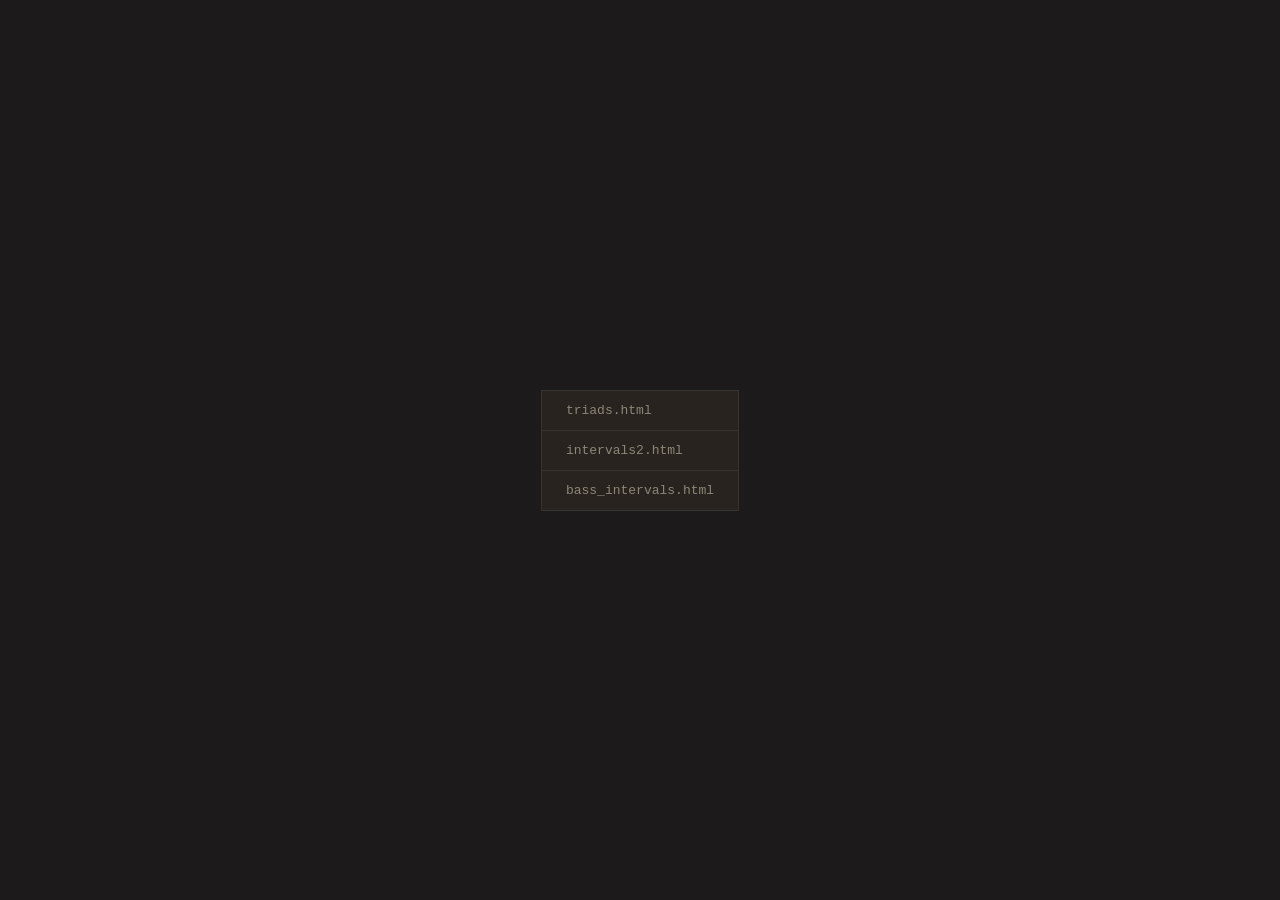
==== index.html @ f11eded4 "add a barebones index page" ====
<!DOCTYPE html>
<html lang="en">
<head>
  <meta charset="UTF-8">
  <meta name="viewport" content="width=device-width, initial-scale=1.0">
  <title>flotsam</title>
  <style>
    :root {
      --bg: #1c1a1a;
      --text: #e2ddd4;
      --text-muted: #8e8678;
      --border: #38332d;
      --bg-card: #28231f;
    }
    *, *::before, *::after { box-sizing: border-box; margin: 0; padding: 0; }
    body {
      background: var(--bg);
      color: var(--text);
      font-family: -apple-system, "Helvetica Neue", Arial, sans-serif;
      min-height: 100vh;
      display: flex;
      align-items: center;
      justify-content: center;
    }
    table {
      border-collapse: collapse;
    }
    td {
      padding: 0;
    }
    a {
      display: block;
      padding: 12px 24px;
      color: var(--text-muted);
      text-decoration: none;
      font-family: 'Courier New', Courier, monospace;
      font-size: 13px;
      border: 1px solid var(--border);
      background: var(--bg-card);
      transition: color 0.12s, background 0.12s;
    }
    tr + tr a { border-top: none; }
    a:hover {
      color: var(--text);
      background: var(--border);
    }
  </style>
</head>
<body>
  <table>
    <tr><td><a href="bass/triads.html">triads.html</a></td></tr>
    <tr><td><a href="bass/intervals2.html">intervals2.html</a></td></tr>
    <tr><td><a href="bass/bass_intervals.html">bass_intervals.html</a></td></tr>
  </table>
</body>
</html>
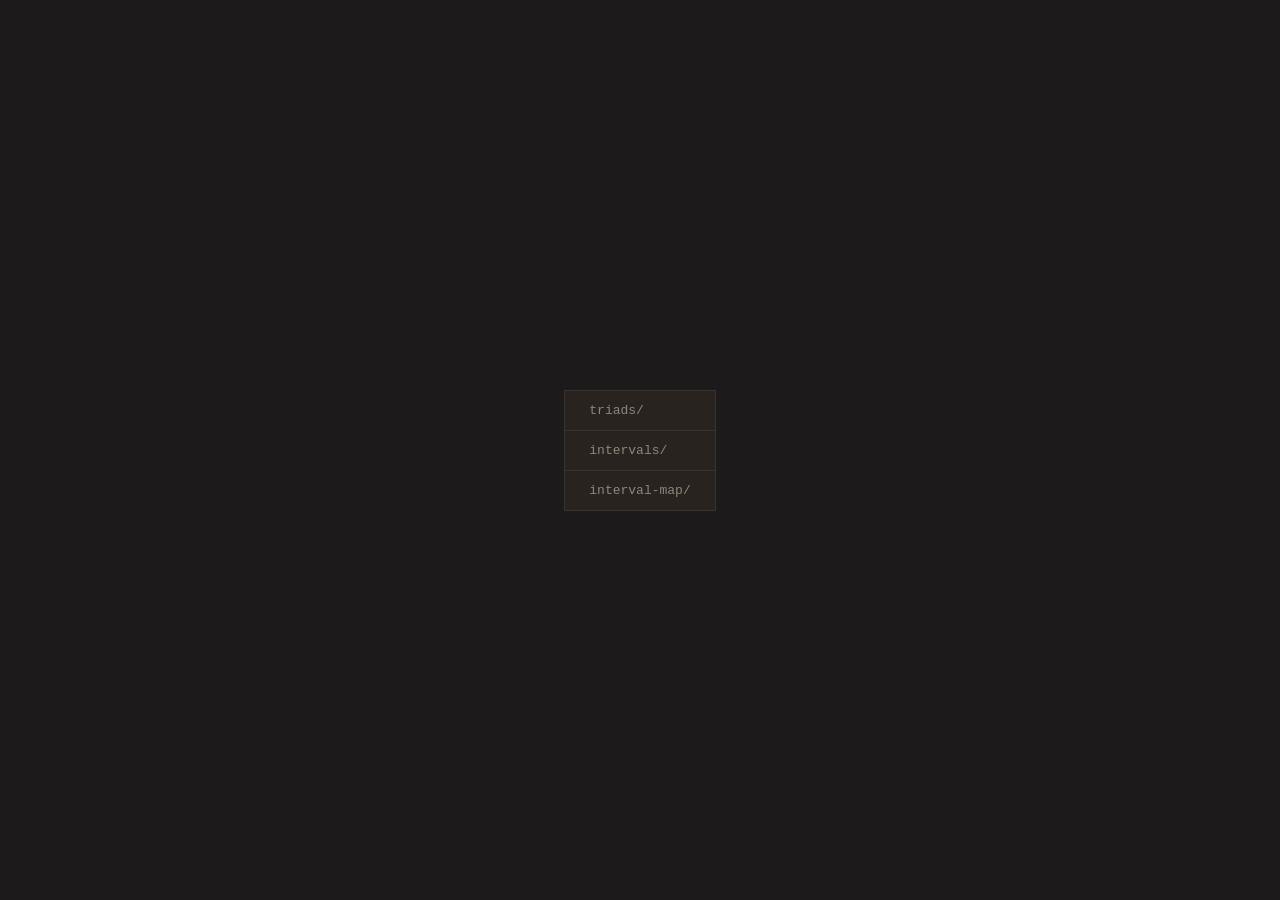
==== commit f9ce8d34: "Restructure bass/ into per-page folders Move each page into its own folder as index.html with a page" ====
--- a/index.html
+++ b/index.html
@@ -48,9 +48,9 @@
 </head>
 <body>
   <table>
-    <tr><td><a href="bass/triads.html">triads.html</a></td></tr>
-    <tr><td><a href="bass/intervals2.html">intervals2.html</a></td></tr>
-    <tr><td><a href="bass/bass_intervals.html">bass_intervals.html</a></td></tr>
+    <tr><td><a href="bass/triads/index.html">triads/</a></td></tr>
+    <tr><td><a href="bass/intervals/index.html">intervals/</a></td></tr>
+    <tr><td><a href="bass/interval-map/index.html">interval-map/</a></td></tr>
   </table>
 </body>
 </html>
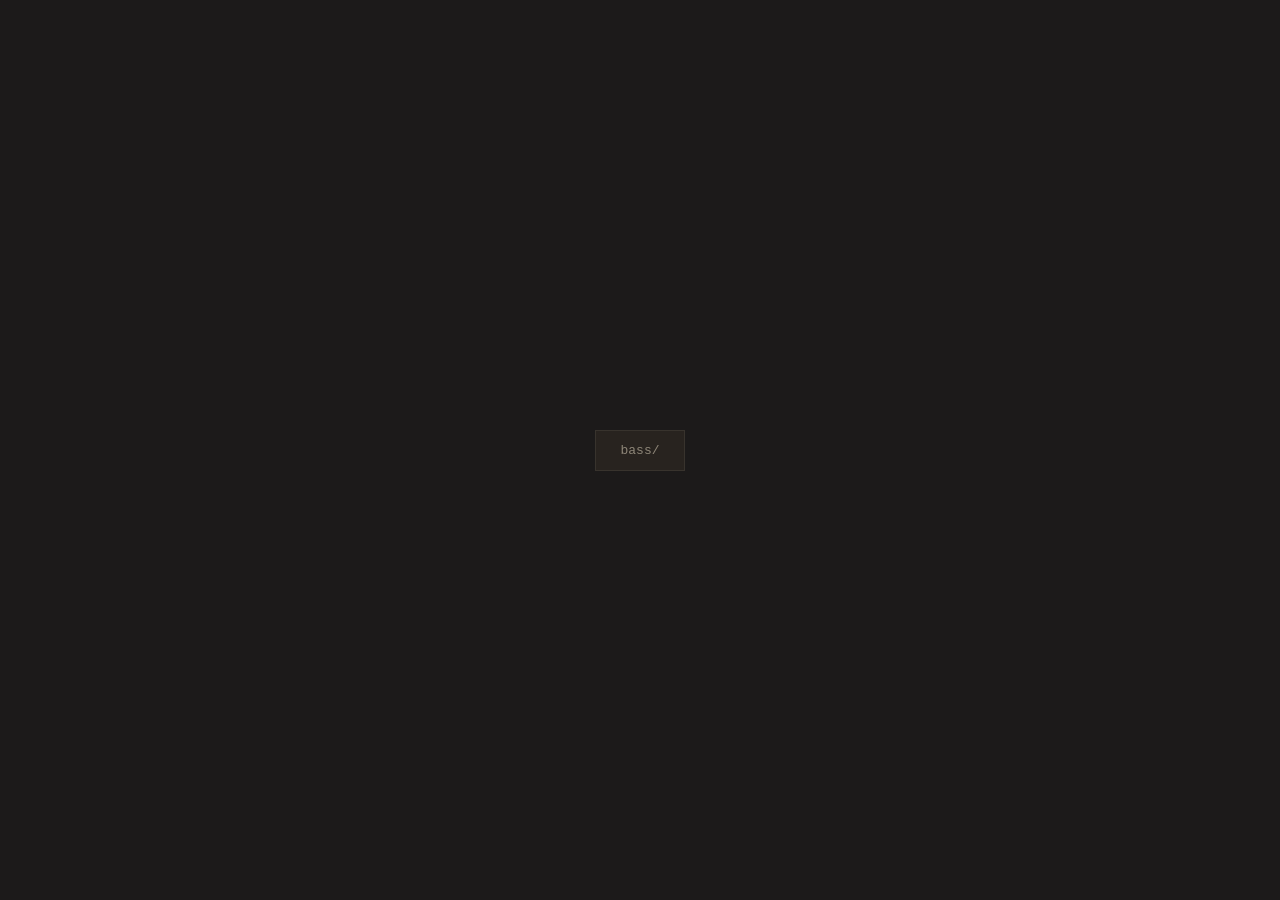
==== commit 2d148dd4: "Add bass/ overview page and make nav paths location-independent Add bass/index.html listing the four" ====
--- a/index.html
+++ b/index.html
@@ -48,9 +48,7 @@
 </head>
 <body>
   <table>
-    <tr><td><a href="bass/triads/index.html">triads/</a></td></tr>
-    <tr><td><a href="bass/intervals/index.html">intervals/</a></td></tr>
-    <tr><td><a href="bass/interval-map/index.html">interval-map/</a></td></tr>
+    <tr><td><a href="bass/index.html">bass/</a></td></tr>
   </table>
 </body>
 </html>
